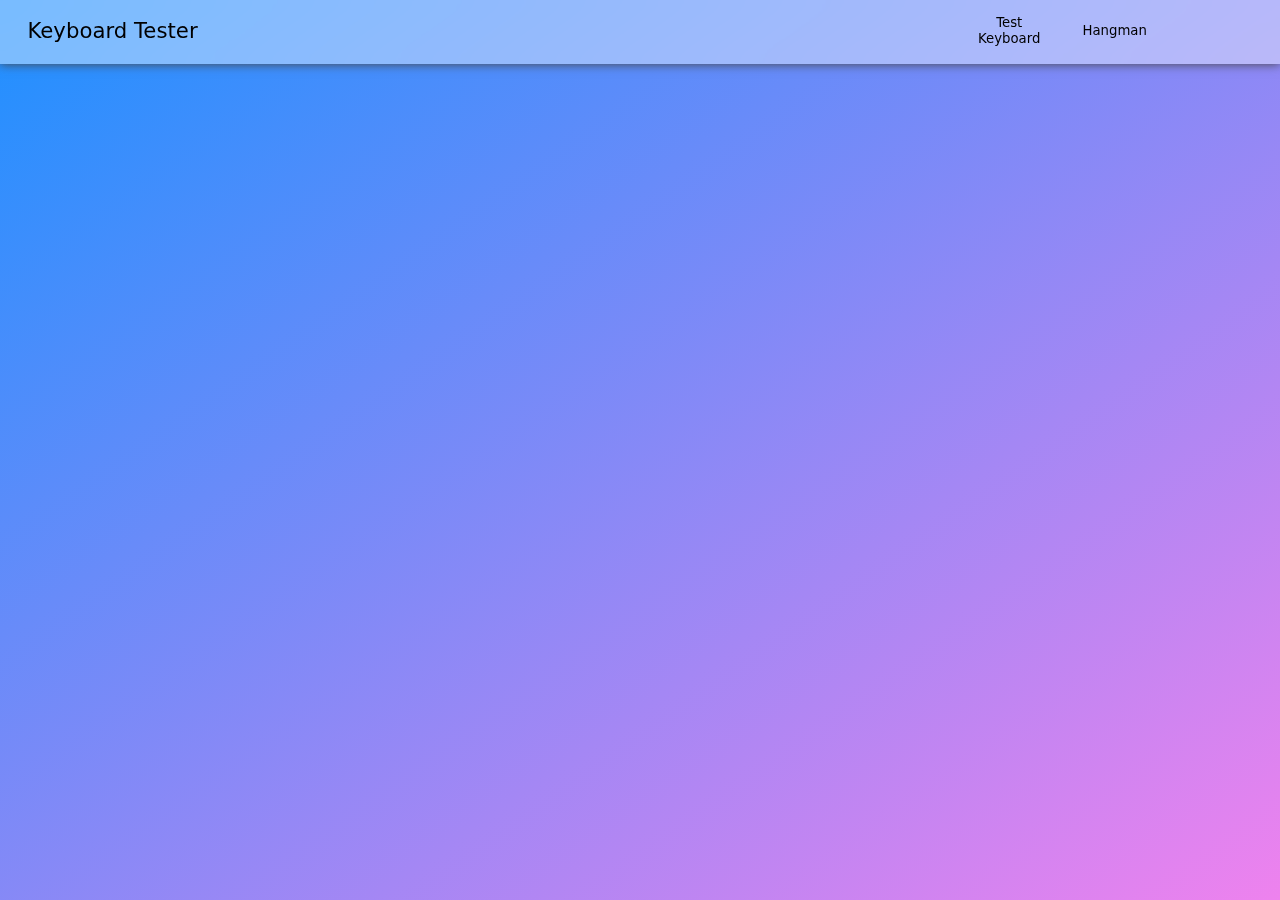
==== Hangman.html @ 56348776 "Added navbar, hangman file, glassmorphism design, and seperated files" ====
<!DOCTYPE html>
<html lang="en">
    <head>
        <title>Keyboard Tester</title>
        <meta chartset="utf-8">
        <meta name="viewport" content="width=device-width, initial-scale=1">
        <link rel="stylesheet" href="StyleSheet.css">
        <script src="Script.js"></script>
        <!-- Latest compiled and minified CSS -->
        <link href="https://cdn.jsdelivr.net/npm/bootstrap@5.3.2/dist/css/bootstrap.min.css" rel="stylesheet">
        <!-- Latest compiled JavaScript -->
        <script src="https://cdn.jsdelivr.net/npm/bootstrap@5.3.2/dist/js/bootstrap.bundle.min.js"></script>
    </head>
</html>
<body>
    <div class="container-fluid" id="navbar">
        <div class="row d-flex align-items-center text-center">
            <div class="col-md-2">
                <a href="Keyboard.html"><h2>Keyboard Tester</h2></a>
            </div>
            <div class="col-md-7"></div>
            <div class="col-md-1">
                <a href="Keyboard.html"><h5>Test Keyboard</h5></a>
            </div>
            <div class="col-md-1">
                <a href="Hangman.html"><h5>Hangman</h5></a>
            </div>
        </div>
    </div>
    <div class="container">
        
    </div>
</body>
---- StyleSheet.css ----
html {
    font-size: max(0.83vw, 10px);
    height: 100%;
}
body {
    background-image: linear-gradient(to bottom right,DodgerBlue, Violet);
}
#navbar {
    box-shadow: 0px 0px 10px #474343;
    height: 64px;
    background: rgba(255, 255, 255, .4);
    backdrop-filter: blur(10px);
    margin-bottom: 15px;
    padding: 15px;
}
a:link, a:visited {
    color: black;
    text-decoration: none;
}
a h2:hover {
    color: black;
    text-decoration: none;
}
a:hover {
    text-decoration: underline;
    color: white;
}
a:active {
    text-decoration: underline;
    color: white;
}
.container {
    min-width: 945px;
}
#keyboard {
    background: rgba(255, 255, 255, .4);
    backdrop-filter: blur(10px);
    box-shadow: 0px 0px 10px #474343;
    border-radius: 15px;
    border-color: gray;
    padding: 10px;
    container-type: inline-size;
}
#history {
    min-height: 35px;
    max-height: 100px;
    border: none;
    background: white;
    padding: 5px;
    box-shadow: 0px 0px 5px #474343;
    overflow-wrap: break-word;
}
.list-inline {
    margin-top: 5px;
    height: 50px;
}
.in-between {
    width: 1.32%;
    height: 10px;
    visibility: hidden;
}
button {
    color: black;
    height: 50px;
    border: none;
    background: white;
    box-shadow: 0px 0px 5px #474343;
    transition-duration: 0.1s;
}
button.one {
    width: 6%;
    border-radius: 15%;
}
button.two {
    width: 31.59%;
    border-radius: 15%;
}
button.three {
    width: 23.3%;
    border-radius: 15%;
}
.empty-fn {
    width: 4.48%;
    visibility: hidden;
}
.empty-space {
    width: 31.59%;
    visibility: hidden;
}
.back {
    width: 14.6%;
    border-radius: 10px;
}
.tab, .slace {
    width: 10.3%;
    border-radius: 10px;
}
.caps {
    width: 12%;
    border-radius: 10px;
}
.ent-btn {
    width: 15.1%;
    border-radius: 10px;
}
.shift {
    width: 16.87%;
    border-radius: 10px;
}
.space {
    width: 38%;
    border-radius: 10px;
}
.other {
    width: 8.28%;
    border-radius: 10px;
}
.v-btn {
    width: 23.3%;
    height: 105px;
    border-radius: 10px;
    float: right;
    position: relative;
    z-index: 10;
}
.zero {
    width: 48.5%;
    border-radius: 10px;
}
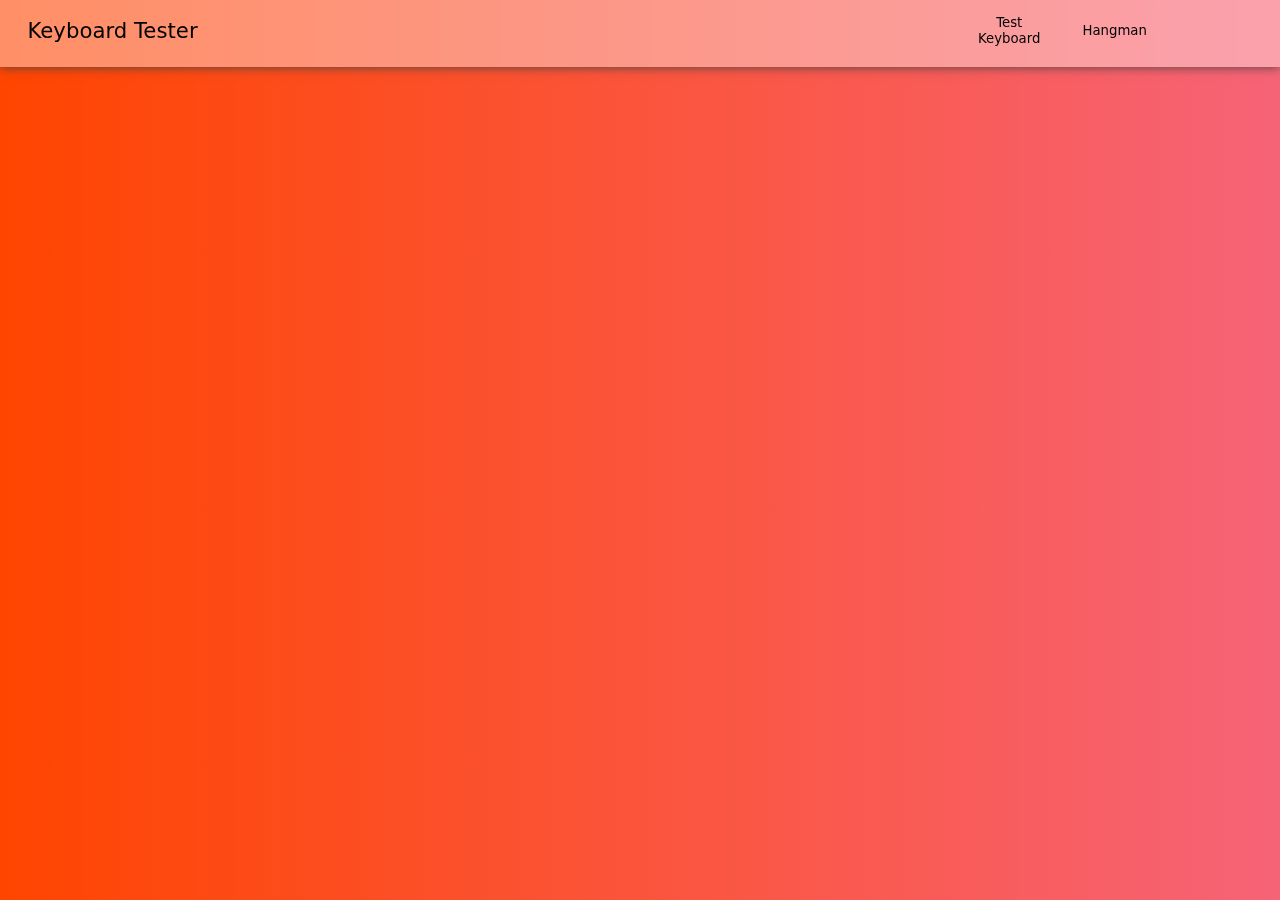
==== commit 5f5ddbd0: "Updated footer, added terms, about us, and custom font" ====
--- a/Hangman.html
+++ b/Hangman.html
@@ -1,7 +1,7 @@
 <!DOCTYPE html>
 <html lang="en">
     <head>
-        <title>Keyboard Tester</title>
+        <title>Hangman</title>
         <meta chartset="utf-8">
         <meta name="viewport" content="width=device-width, initial-scale=1">
         <link rel="stylesheet" href="StyleSheet.css">
--- a/StyleSheet.css
+++ b/StyleSheet.css
@@ -1,24 +1,48 @@
-
 html {
     font-size: max(0.83vw, 10px);
-    height: 100%;
+    position: relative;
+    min-height: 100%;
 }
 body {
-    background-image: linear-gradient(to bottom right,DodgerBlue, Violet);
+    overscroll-behavior-y: none;
+    background: linear-gradient(270deg, #00FA9A, #1e90ff, #ee82ee, #FF4500);
+    background-size: 600% 600%;
+
+    -webkit-animation: AnimationName 30s ease infinite;
+    -moz-animation: AnimationName 30s ease infinite;
+    -o-animation: AnimationName 30s ease infinite;
+    animation: AnimationName 30s ease infinite;
+}
+@-webkit-keyframes AnimationName {
+    0%{background-position:0% 50%}
+    50%{background-position:100% 50%}
+    100%{background-position:0% 50%}
+}
+@-moz-keyframes AnimationName {
+    0%{background-position:0% 50%}
+    50%{background-position:100% 50%}
+    100%{background-position:0% 50%}
+}
+@-o-keyframes AnimationName {
+    0%{background-position:0% 50%}
+    50%{background-position:100% 50%}
+    100%{background-position:0% 50%}
+}
+@keyframes AnimationName {
+    0%{background-position:0% 50%}
+    50%{background-position:100% 50%}
+    100%{background-position:0% 50%}
 }
 #navbar {
     box-shadow: 0px 0px 10px #474343;
-    height: 64px;
+    width: 100%;
+    height: auto;
     background: rgba(255, 255, 255, .4);
     backdrop-filter: blur(10px);
     margin-bottom: 15px;
     padding: 15px;
 }
 a:link, a:visited {
-    color: black;
-    text-decoration: none;
-}
-a h2:hover {
     color: black;
     text-decoration: none;
 }
@@ -31,7 +55,7 @@
     color: white;
 }
 .container {
-    min-width: 945px;
+    min-width: 549px;
 }
 #keyboard {
     background: rgba(255, 255, 255, .4);
@@ -39,8 +63,12 @@
     box-shadow: 0px 0px 10px #474343;
     border-radius: 15px;
     border-color: gray;
+    margin-bottom: 15px;
     padding: 10px;
     container-type: inline-size;
+}
+.form-check-input {
+    float: none !important;
 }
 #history {
     min-height: 35px;
@@ -50,6 +78,9 @@
     padding: 5px;
     box-shadow: 0px 0px 5px #474343;
     overflow-wrap: break-word;
+}
+#keyboardMacs {
+    display: none;
 }
 .list-inline {
     margin-top: 5px;
@@ -88,6 +119,13 @@
     width: 31.59%;
     visibility: hidden;
 }
+.macfn {
+    width: 6.61%;
+    border-radius: 10px;
+}
+.grayed {
+    background: LightGray;
+}
 .back {
     width: 14.6%;
     border-radius: 10px;
@@ -116,6 +154,10 @@
     width: 8.28%;
     border-radius: 10px;
 }
+.macother {
+    width: 10.5%;
+    border-radius: 10px;
+}
 .v-btn {
     width: 23.3%;
     height: 105px;
@@ -128,3 +170,24 @@
     width: 48.5%;
     border-radius: 10px;
 }
+#keyboardNotice {
+    margin: 15px;
+    background: rgba(255, 255, 255, .4);
+    backdrop-filter: blur(10px);
+    box-shadow: 0px 0px 10px #474343;
+    border-radius: 15px;
+    border-color: gray;
+    padding: 10px 10px 1px 10px;
+}
+#footer {
+    position: absolute;
+    bottom: 0;
+    box-shadow: 0px 0px 10px #474343;
+    width: 100%;
+    height: auto;
+    background: rgba(255, 255, 255, .4);
+    backdrop-filter: blur(10px);
+    margin-top: 15px;
+    margin-bottom: -5px;
+    padding: 10px;
+}
